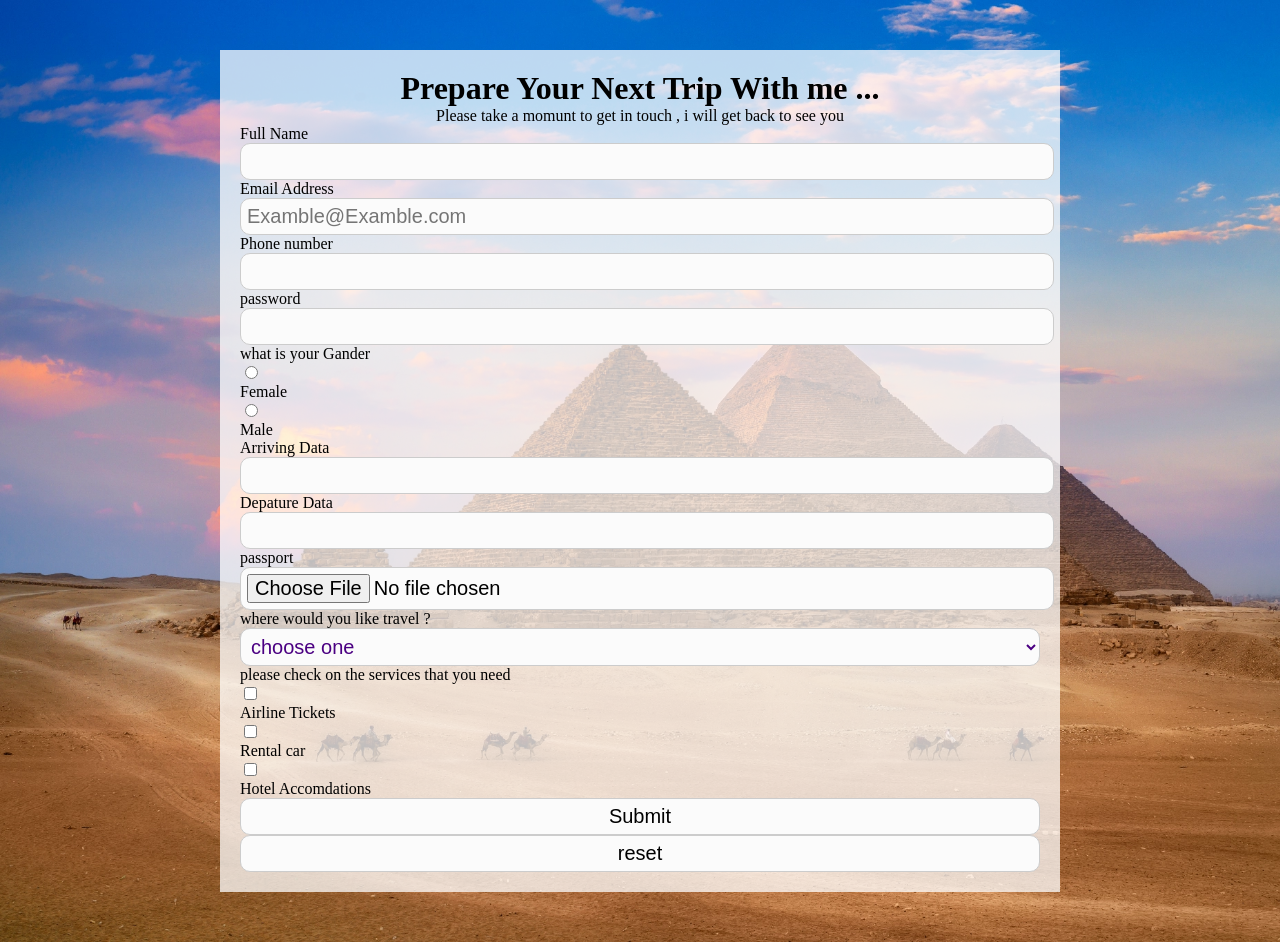
==== index.html @ b251f2aa "Add files via upload" ====
<!DOCTYPE html>
<html lang="en">
<head>
    <meta charset="UTF-8">
    <meta name="viewport" content="width=device-width, initial-scale=1.0">
    <title>Registration Form</title>
    <link rel="stylesheet" href="style.css">
</head>
<body>
    <form action="a">
        <h1>Prepare Your Next Trip With me ...</h1>
        <p>Please take a momunt to get in touch , i will get back to see you</p>
        <div class="colum">
            <label for="name">Full Name</label>
            <input type="text" name="name" required>
        </div>
        <div>
            <label for="The email">Email Address</label>
            <input type="email" name="email" id="the email" placeholder="Examble@Examble.com" required>
        </div>
        <div>
            <label for="Phone number">Phone number</label>
            <input type="tel" name="Phone number " id="Phone number">
        </div>
        <div>
            <label for="password">password</label>
            <input type="password" name="password" id="password" required>
        </div>
        <div>
            <label> what is your Gander</label>
            <div>
                <input type="radio" name="Gander" id="Female" value="Female">
                <label for="Female" class="initial-label">Female</label>
            </div>
            <div>
                <input type="radio" name="Gander" id="male" value="Male">
                <label for="Male" class="initial-label">Male</label>
            </div>
        </div>
        <div>
            <label for="Data">Arriving Data</label>
            <input type="data" name="data" id="data">   
        </div>
         <div>
            <label for="Data">Depature Data</label>
            <input type="data" name="data" id="data">   
        </div>
        <div>
            <label for="file">passport</label>
            <input type="file" name="file" id="file">
        </div>
        <div>
            <label for="cities">where would you like travel ?</label>
            <select name="cities" id="cities" >
                <option value=" ">choose one</option>
                <option value="Cairo">Cairo</option>
                <option value="Alexandria">Alexandria</option>
                <option value="Luxor">Luxor</option>
                <option value="Aswan">Aswan</option>
                <option value="Ismaillia">Ismaillia</option>
            </select>
            <div>
                <label for="">please check on the services that you need </label>
                <div>
                    <input type="checkbox" name="Airline-Tickets" id="Airline-Tickets">
                    <label for="Airline-Tickets" class="initial-label">Airline Tickets</label>
                </div>
                 <div>
                    <input type="checkbox" name="Rental-car" id="Rental-car">
                    <label for="Rental-car" class="initial-label">Rental car</label>
                </div>
                 <div>
                    <input type="checkbox" name="Hotel-Accomdations" id="Hotel-Accomdations">
                    <label for="Hotel-Accomdations" class="initial-label">Hotel Accomdations</label>
                </div>
            </div>
        </div>
        <form action="~1\index.HTML">
    <input type="submit" value="Submit">
        </form>
        <input type="reset" value="reset">
    </form>
</body>
</html>
---- style.css ----
html{
    background-image: url(background.webp);
    background-size: cover;
    background-repeat: no-repeat;
}
body{
    background : rgba(255,255,255,0.74);
    width: 90;
    max-width:800px;
    margin:50px auto;
    font-family: "raleway";
    padding: 20px;
    border: 10px;
}
h1,p{
    text-align: center;
    margin: auto;
}
label{
    display: block;
    margin: iem;
}
input,select{
    display : block;
    width: 100%;
    font-size: 20px;
    padding: 0.3em;
    background-color: #fbfbfb;
    border:solid 1px #ccc ;
    resize: vertical ;
    border-radius: 10px;
}
input[type=checkbox],input[type=radio]{
    display: inline;
    width: auto;
}
.inline-label{
    display: inline;
    width: auto;
}
option{
    color: rgb(0,0,0);
    background: rgb(255,255,255);
}
select{
    color: indigo;
}
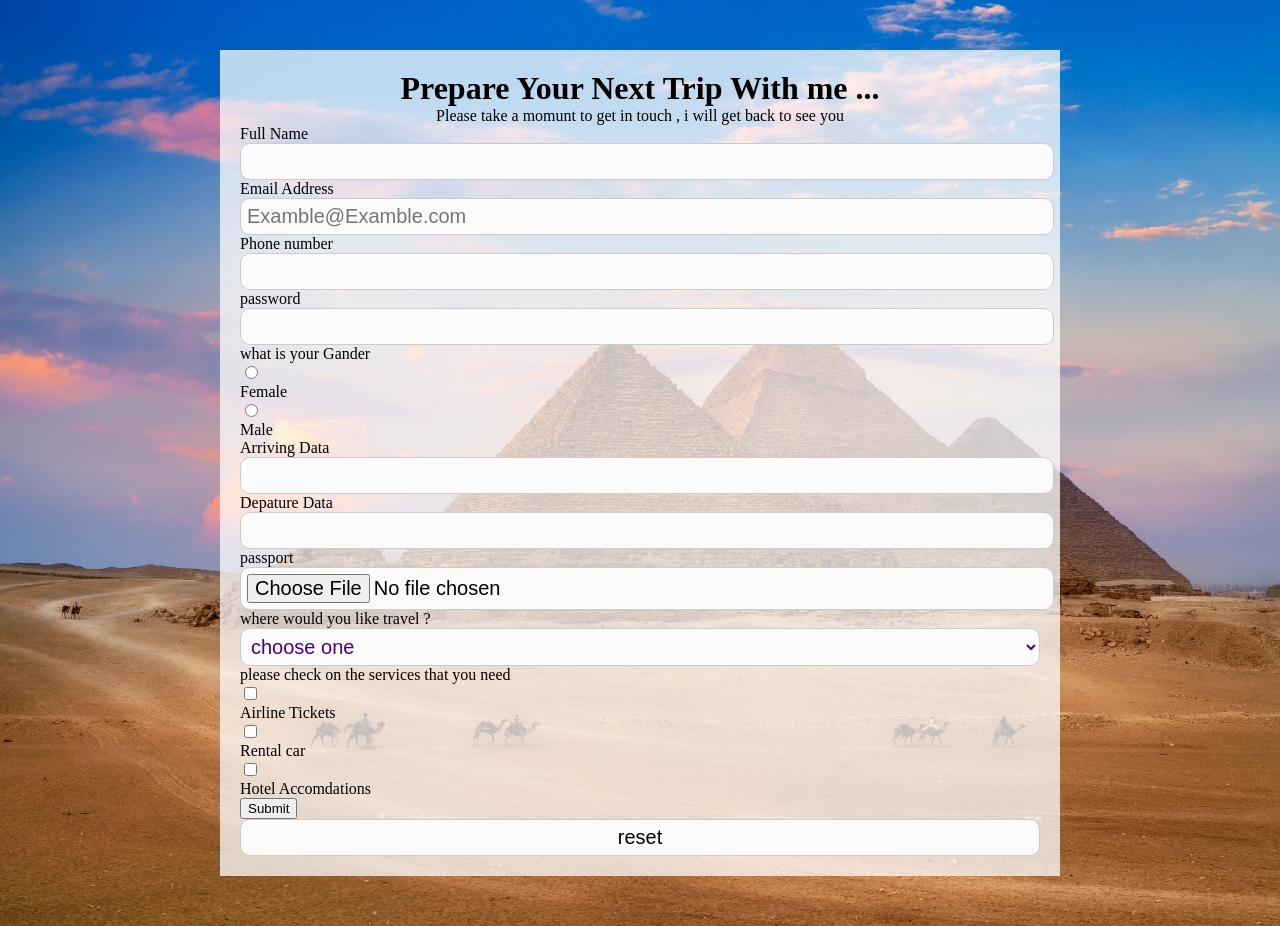
==== commit bf8e7320: "Update index.html" ====
--- a/index.html
+++ b/index.html
@@ -75,10 +75,9 @@
                 </div>
             </div>
         </div>
-        <form action="~1\index.HTML">
-    <input type="submit" value="Submit">
-        </form>
+        <button type="submit"
+            onclick="location.href='index1.HTML'">Submit</button>
+         </form>
         <input type="reset" value="reset">
-    </form>
 </body>
-</html>+</html>
